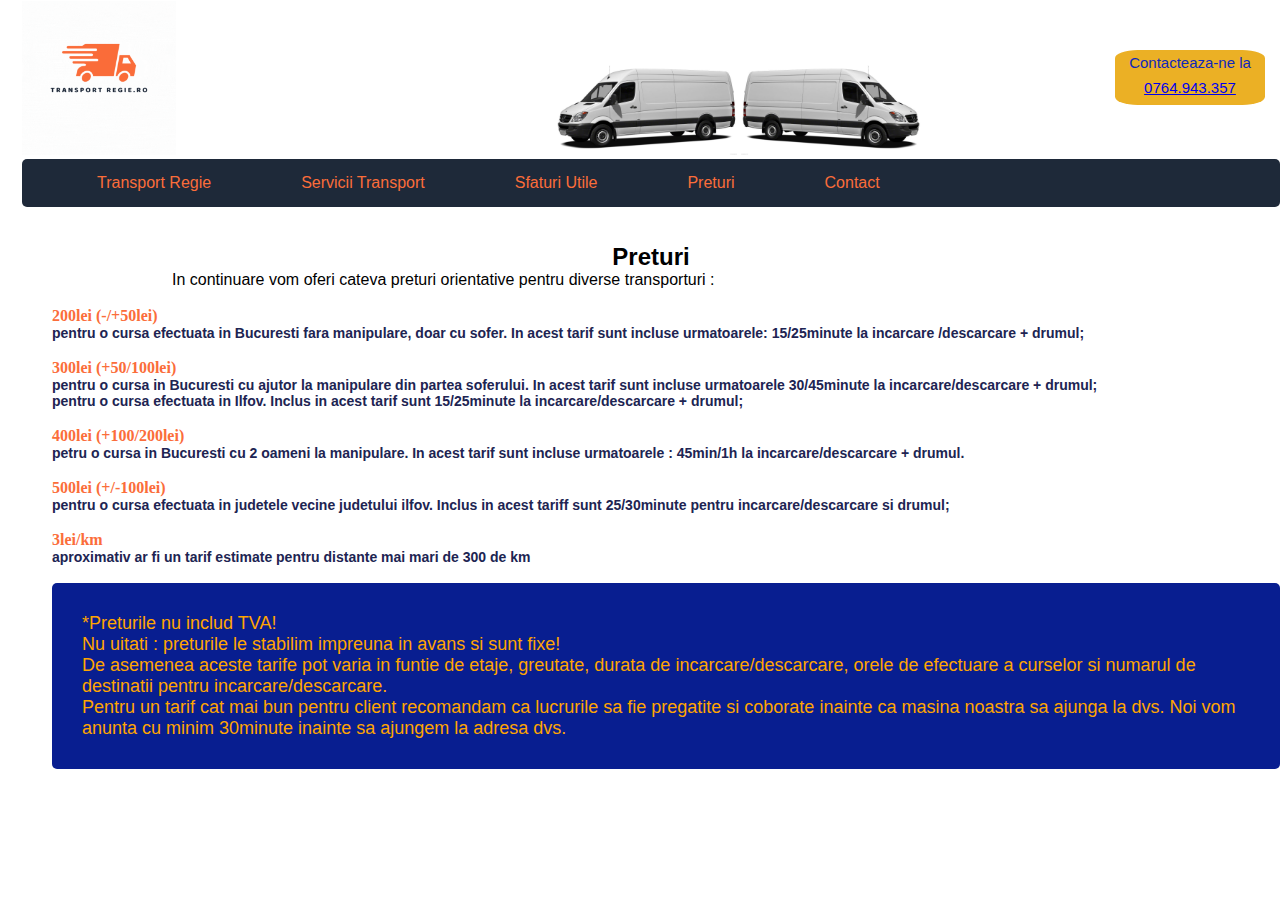
==== Preturi.html @ 84ea47cf "Create Preturi.html" ====
<!DOCTYPE html>
<html>

<head>
  <meta charset="utf-8"> 
  <meta name="viewport" content="width=device-width, initial-scale=1.0">   

  <title>Firma Specializata in Mutari</title>
  <link href="styles1.css" rel="stylesheet" type="text/css" />

</head>

<body>
  <div id="contact-bubble">Contacteaza-ne la <a class="mobil" href="tel:+0764.943.357">0764.943.357</a>
  </div>
  <!-- main section-->
  <div class="main-section"></div>
  
 
  <!--Site Logo-->
 
  <a href="index.html"><img class="logo" src="Transport regie.ro.gif"></a>
 

  <img class="img" src="Sprinter.jpg" alt="Sprinter"/>
  <img class="reverse" src="Sprinter.jpg" alt="Sprinter"/>


 <!-- Site menu-->
  
  <ul>
    <li><a href="index.html">Transport Regie</a></li>
    <li><a href="Servicii.html">Servicii Transport</a></li>
    <li><a href="SfaturiUtile.html">Sfaturi Utile</a></li>
    <li><a href="Preturi.html">Preturi</a></li>    
    <li><a href="Contact.html">Contact</a></li>
  </ul>        

<!--Main section -->
<br>

<br>
<h2 class="about">Preturi</h2>
<p class="about-text">In continuare vom oferi cateva preturi orientative pentru diverse transporturi : </p> 
<br>
<p class="color-2">200lei (-/+50lei)</p> 
<p class="text-preturi">pentru o cursa efectuata in Bucuresti fara manipulare, doar cu sofer. In acest tarif sunt incluse urmatoarele: 15/25minute la incarcare /descarcare + drumul; </p>
<br>
<p class="color-2">300lei (+50/100lei)</p> 
<p class="text-preturi">pentru o cursa in Bucuresti cu ajutor la manipulare din partea soferului. In acest tarif sunt incluse urmatoarele 30/45minute la incarcare/descarcare + drumul; </p>
<p class="text-preturi">pentru o cursa efectuata in Ilfov. Inclus in acest tarif sunt 15/25minute la incarcare/descarcare + drumul;</p>
<br>
<p class="color-2">400lei (+100/200lei)</p> 
<p class="text-preturi">petru o cursa in Bucuresti cu 2 oameni la manipulare. In acest tarif sunt incluse urmatoarele : 45min/1h la incarcare/descarcare + drumul. </p>
<br>
<p class="color-2">500lei (+/-100lei)</p> 
<p class="text-preturi">pentru o cursa efectuata in judetele vecine judetului ilfov. Inclus in acest tariff sunt 25/30minute pentru incarcare/descarcare si drumul; </p>
<br>
<p class="color-2">3lei/km</p> 
<p class="text-preturi">aproximativ ar fi un tarif estimate pentru distante mai mari de 300 de km</p>
<br>
<p class="caseta-detalii"> *Preturile nu includ TVA! <br>Nu uitati : preturile le stabilim impreuna in avans si sunt fixe! <br>De asemenea aceste tarife pot varia in funtie de etaje, greutate, durata de incarcare/descarcare, orele de efectuare a curselor si numarul de destinatii pentru incarcare/descarcare.<br> Pentru un tarif cat mai bun pentru client recomandam ca lucrurile sa fie pregatite si coborate inainte ca masina noastra sa ajunga la dvs. Noi vom anunta cu minim 30minute inainte sa ajungem la adresa dvs.</p>

</html>
---- styles1.css ----
* {
  margin: 0;
  padding: 0;
  box-sizing: border-box;
  font-family: "Poppins", sans-serif;
}

.about-text {
  margin-left: 150px;
  margin-right: 150px;
}

/*menu style  */

ul {
  background-color: #1e2939; /* grey color */
  list-style-type: none;
  padding-left: 30px;
  padding-right: 30px;
  overflow: hidden;
  border-radius: 5px;
}

li {
  float: left;
  display: inline;
}

li a {
  text-decoration: none;
  color: #fb6d3a;
  font-family: "Montserrat Alternates", sans-serif;
  padding: 15px 45px;
  display: block;
}

a:hover {
  color: white;
}

.about {
  font-family: "Montserrat Alternates", sans-serif;
  font-size: 24px;
}

body {
  margin-left: 22px;
  background: white;
  min-height: 100vh;
}

.color-2 {
  color: #fb6d3a;
  font-family: "Montserrat Alternates";
  font-weight: bold;
}

.color-1 {
  margin-left: 50px;
  color: black;
  font-family: "Montserrat Alternates", sans-serif;
  font-size: larger;
}

p {
  margin-left: 30px;
}

.text-preturi {
  font-weight: bold;
  text-align: justify;
  font-size: 14px;
  color: rgb(32, 36, 82);
}

.caseta-detalii {
  background-color: #081e90;
  box-sizing: border-box;
  color: orange;
  display: block;
  font-family: Arial;
  font-size: large;
  text-align: left;
  padding-top: 30px;
  padding-bottom: 30px;
  padding-right: 30px;
  padding-left: 30px;
  border-radius: 5px;
}

/* img */
.logo {
  margin-top: 1px;
  height: 12vw;
  width: 12vw;
  justify-content: left;
  display: inline-flex;
}

.img {
  margin-top: 1px;
  margin-left: calc(30%);
  margin-top: 1px;
  height: 7vw;
  display: inline-flex;
}

.reverse {
  transform: scaleX(-1);
  height: 7vw;
  display: inline-flex;
}

/**  text font **/
h2 {
  text-align: center;
}

/** card proprieties  **/

.card {
  background-color: #1e2939;
  border-radius: 20px;
  box-shadow: 0 0 30px rgb #1e2939;
  overflow: hidden;
}
.cards {
  display: grid;
  grid-template-columns: repeat(auto-fit, minmax(150px, 1fr));
  padding: 20px;
  grid-gap: 40px;
}

.container {
  position: relative;
  clip-path: polygon(0 0, 100% 0, 100% 85%, 0 100%);
}

.container:after {
  content: "";
  height: 100%;
  width: 100%;
  position: absolute;
  top: 0;
  left: 0;
  border-radius: 20px 20px 0 0;
  opacity: 0.6;
}

.card1 > .container:after {
  background-image: linear-gradient(135deg, #0100ec, #fb36f4);
}
.card2 > .container:after {
  background-image: linear-gradient(135deg, #2bdce3, #42ffdb);
}
.card3 > .container:after {
  background-image: linear-gradient(135deg, #ffab1d, #f8501c);
}

.details {
  padding: 20px 10px;
}
.details > h3 {
  color: white;
  font-weight: 600;
  font-size: 18px;
  margin: 10px 0 15px 0;
}
.details > h3:hover {
  color: #fb6d3a;
}
.details > p {
  color: #a0a0a0;
  font-size: 15px;
  line-height: 30px;
  font-weight: 400;
}

/** Button properties  **/

.btn {
  background-color: #1e2939;
  color: #fff;
  border: none;
  padding: 10px 20px;
  border-radius: 5px;
  font-size: 16px;
  cursor: pointer;
  transition: background-color 0.3s ease;
}

.btn:hover {
  background-color: #fb6d3a;
}
.more-button {
  display: block;
  margin-top: 10px;
  border: none;
  padding: 5px 10px;
  color: white;
}

.pic-van {
  position: fixed;
  justify-items: left;
}

/**Contact section **/

.contact {
  position: relative;
  height: fit-content;
  padding: 50px;
  display: flex;
  justify-content: center;
  align-items: center;
  flex-direction: column;
  background: url(cutii-contact.jpg);
  background-size: cover;
  border-radius: 5px;
}
.contact .content {
  max-width: 800px;
  text-align: center;
}
.contact .content h2 {
  font-size: 36px;
  font-weight: 500;
  color: black;
}
.contact .content p {
  font-weight: 300;
  color: black;
}
.container2 {
  width: 100%;
  display: flex;
  justify-content: center;
  align-items: center;
  margin-top: 30px;
}
.container .contactInfo {
  width: 50px;
  display: flex;
  flex-direction: column;
}
.container2 .contactInfo .box {
  position: relative;
  padding: 20px 0;
  display: flex;
}
.container2 .contactInfo .box .icon {
  min-width: 60px;
  height: 60px;
  background: #fff;
  display: flex;
  justify-content: center;
  align-items: center;
  border-radius: 50%;
  font-size: 22px;
}
.container2 .contactInfo .box .text {
  display: flex;
  margin-left: 20px;
  font-size: 16px;
  color: black;
  flex-direction: column;
  font-weight: 300;
}
.container2 .contactInfo .box .text h3 {
  color: #2bdcf3;
  font-weight: 500;
}
.contactForm {
  width: 60%;
  padding: 40px;
  background: #fff;
  border-radius: 5px;
}
.contactForm h2 {
  font-size: 30px;
  color: #333;
  font-weight: 500;
}
.contactForm .inputBox {
  position: relative;
  width: 100%;
  margin-top: 10px;
}
.contactForm .inputBox input,
.contactForm .inputBox textarea {
  width: 100%;
  padding: 5px 0;
  font-size: 16px;
  margin: 10px 0;
  border: none;
  border-bottom: 2px solid #333;
  outline: none;
  resize: none;
}
.contactForm .inputBox span {
  position: absolute;
  left: 0;
  padding: 5px 0;
  font-size: 16px;
  margin: 10px 0;
  pointer-events: none;
  transition: 0.5s;
  color: #666;
}
.contactForm .inputBox input:focus ~ span,
.contactForm
  .inputBox
  input:valid
  ~ span
  .contactForm
  .inputBox
  textarea:focus
  ~ span,
.contactForm .inputBox textarea:valid ~ span {
  color: #e91e63;
  font-size: 12px;
  transform: translateY(-20px);
}
.contactForm .inputBox input[type="submit"] {
  width: 100%;
  background: #00bcd4;
  color: #fff;
  border: none;
  cursor: pointer;
  padding: 10px;
  font-size: 18px;
  border-radius: 5px;
}
@media (max-width: 991px) {
  .contact {
    padding: 50px;
  }
  .container2 {
    flex-direction: column;
  }
  .container2 .contactInfo {
    margin-bottom: 40px;
  }
  .container2 .contactInfo .contactForm {
    width: 100%;
  }
}

@media (min-width: 360px) {
  nav {
    width: fit-content;
  }
}
#contact-bubble {
  position: fixed;
  z-index: 2;
  top: 50px;
  right: 15px;
  width: 150px;
  height: 55px;
  background-color: rgb(235, 176, 37);
  border-radius: 15%;
  color: #0e28bd;
  text-align: center;
  font-size: 15px;
  line-height: 25px;
  cursor: pointer;
  transition: all 0.3s ease-in-out;
}
#contact-bubble:hover {
  transform: scale(1.1);
  box-shadow: 0px 0px 10px 2px rgba(0, 0, 0, 0.3);
}
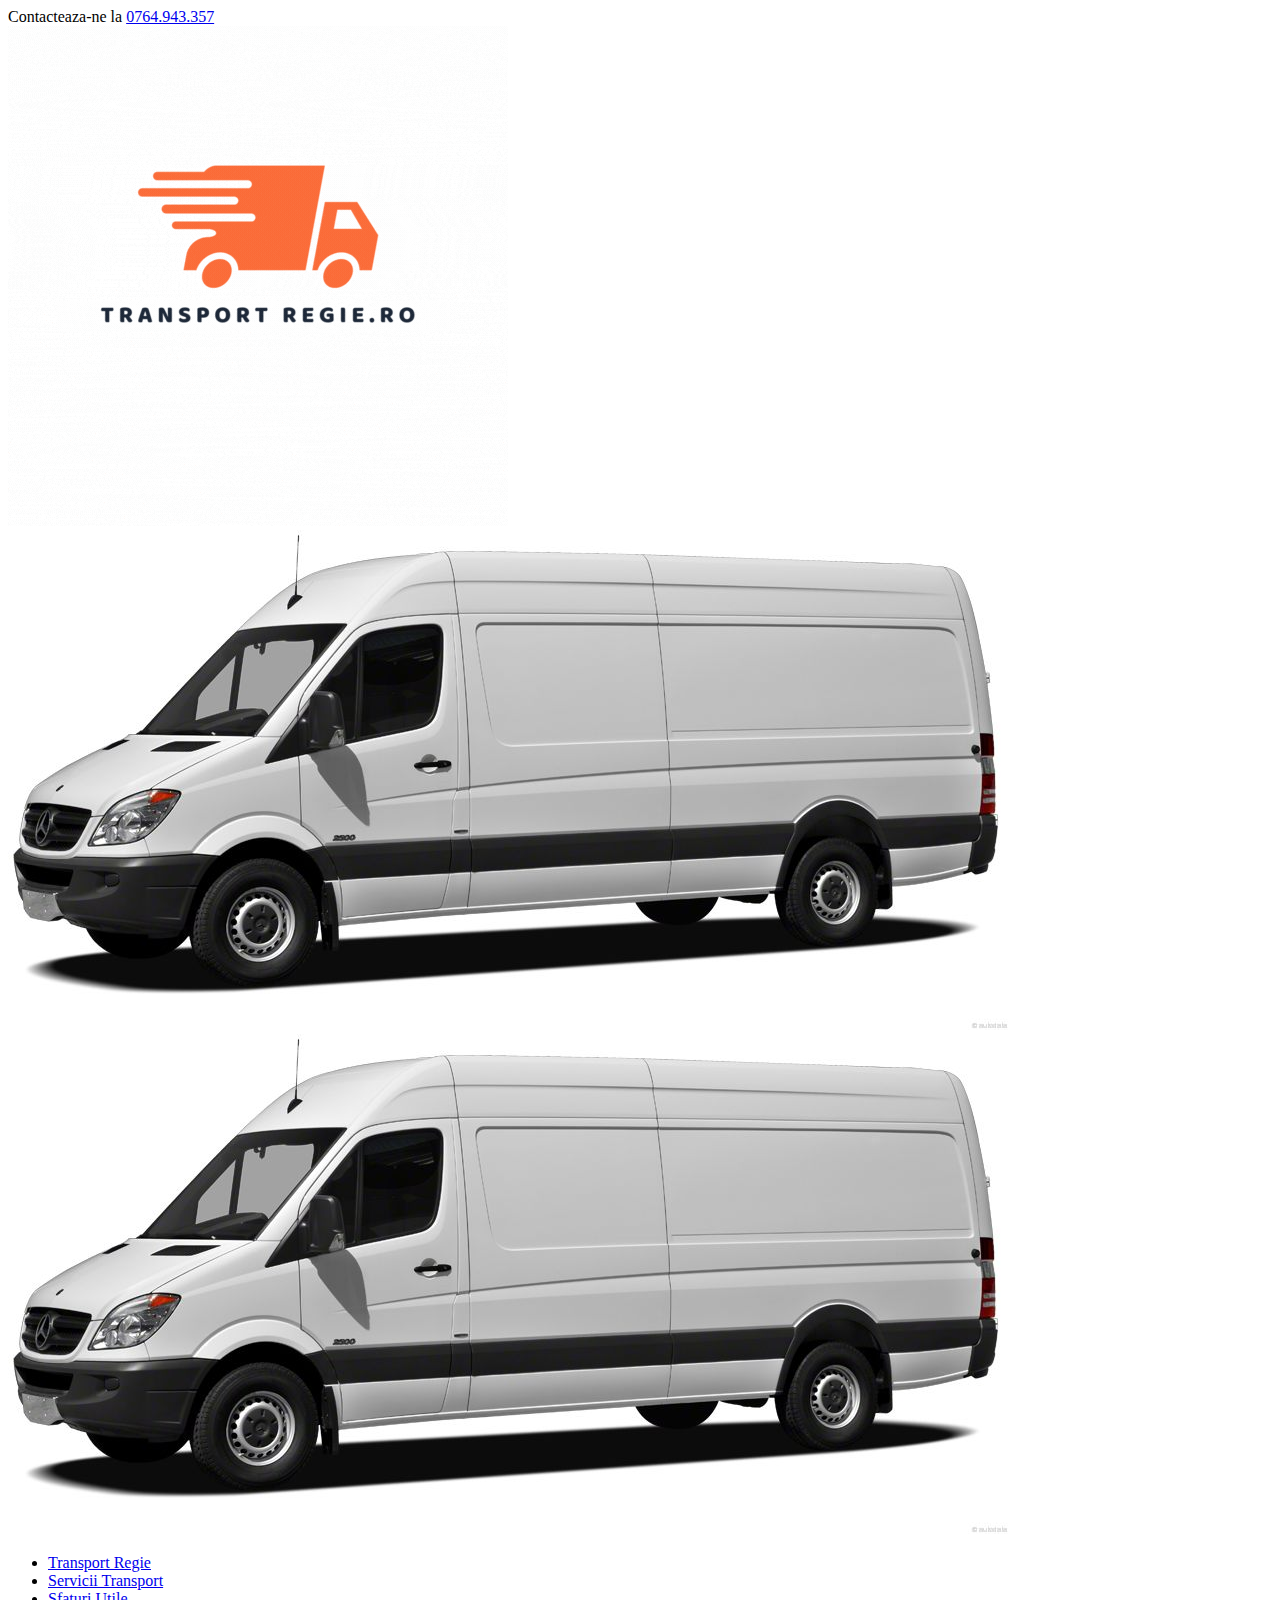
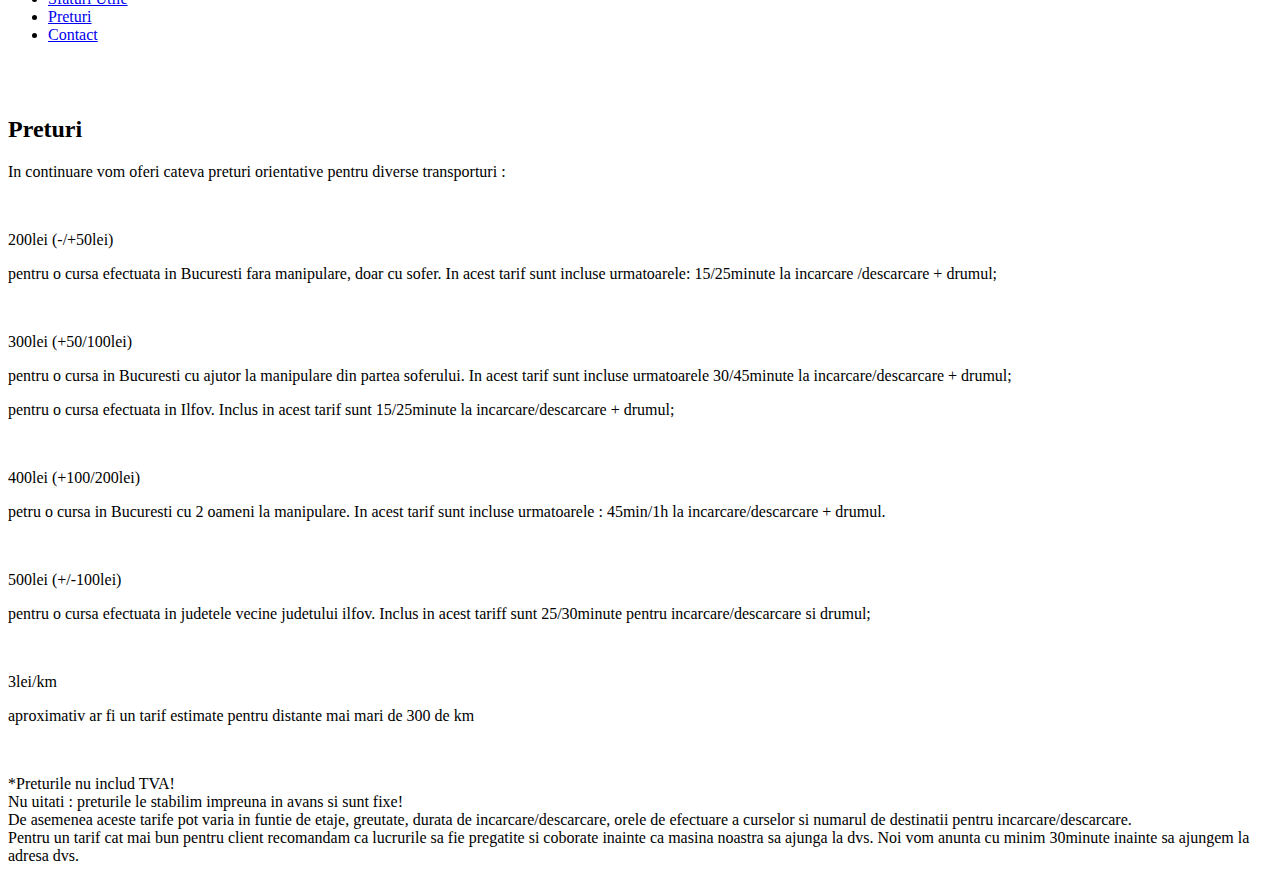
==== commit fd69b7c0: "Update Preturi.html" ====
--- a/Preturi.html
+++ b/Preturi.html
@@ -6,7 +6,7 @@
   <meta name="viewport" content="width=device-width, initial-scale=1.0">   
 
   <title>Firma Specializata in Mutari</title>
-  <link href="styles1.css" rel="stylesheet" type="text/css" />
+  <link href="styles.css" rel="stylesheet" type="text/css" />
 
 </head>
 
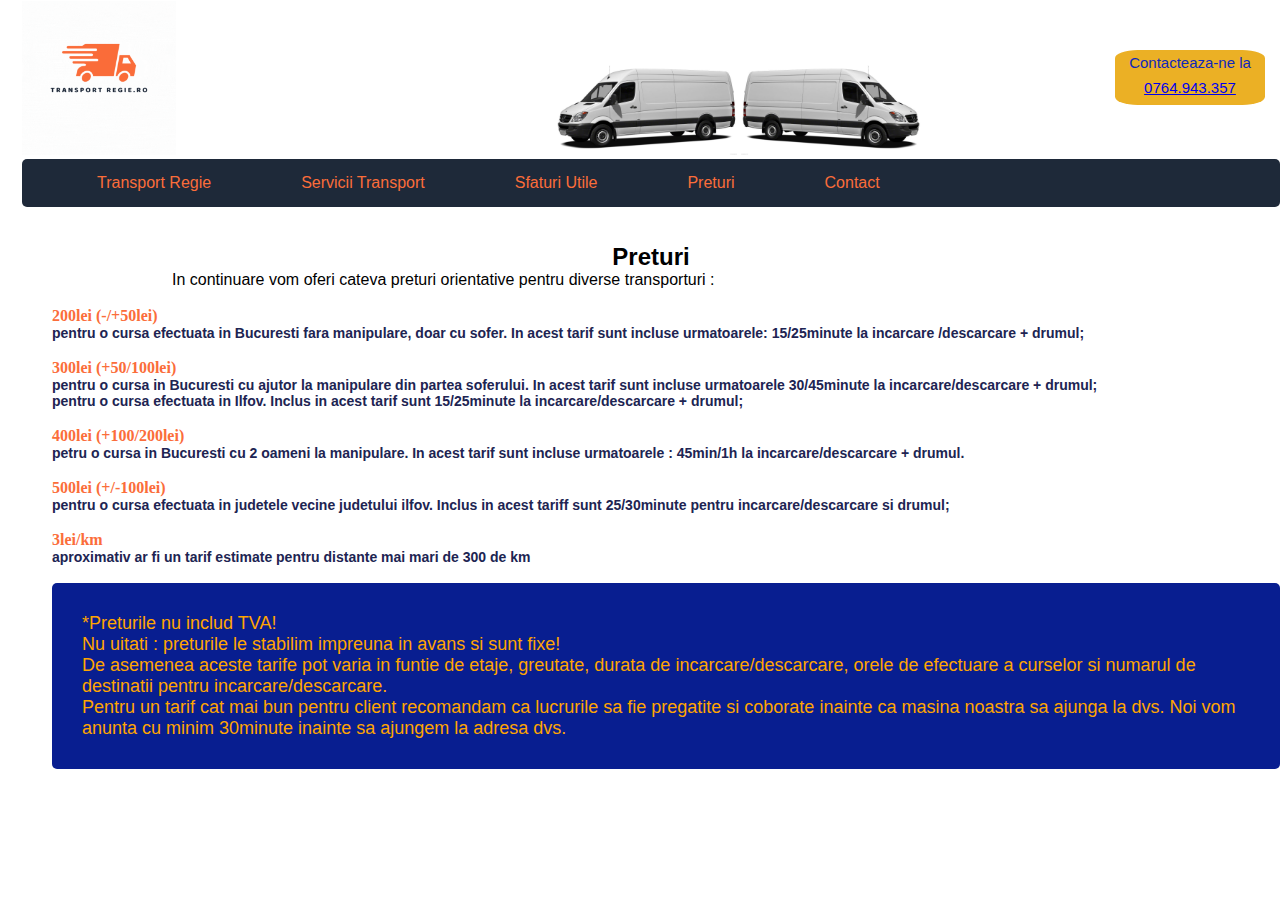
==== commit e860493d: "Update Preturi.html" ====
--- a/Preturi.html
+++ b/Preturi.html
@@ -6,7 +6,7 @@
   <meta name="viewport" content="width=device-width, initial-scale=1.0">   
 
   <title>Firma Specializata in Mutari</title>
-  <link href="styles.css" rel="stylesheet" type="text/css" />
+  <link href="styles1.css" rel="stylesheet" type="text/css" />
 
 </head>
 
--- a/styles1.css
+++ b/styles1.css
@@ -0,0 +1,374 @@
+* {
+  margin: 0;
+  padding: 0;
+  box-sizing: border-box;
+  font-family: "Poppins", sans-serif;
+}
+
+.about-text {
+  margin-left: 150px;
+  margin-right: 150px;
+}
+
+/*menu style  */
+
+ul {
+  background-color: #1e2939; /* grey color */
+  list-style-type: none;
+  padding-left: 30px;
+  padding-right: 30px;
+  overflow: hidden;
+  border-radius: 5px;
+}
+
+li {
+  float: left;
+  display: inline;
+}
+
+li a {
+  text-decoration: none;
+  color: #fb6d3a;
+  font-family: "Montserrat Alternates", sans-serif;
+  padding: 15px 45px;
+  display: block;
+}
+
+a:hover {
+  color: white;
+}
+
+.about {
+  font-family: "Montserrat Alternates", sans-serif;
+  font-size: 24px;
+}
+
+body {
+  margin-left: 22px;
+  background: white;
+  min-height: 100vh;
+}
+
+.color-2 {
+  color: #fb6d3a;
+  font-family: "Montserrat Alternates";
+  font-weight: bold;
+}
+
+.color-1 {
+  margin-left: 50px;
+  color: black;
+  font-family: "Montserrat Alternates", sans-serif;
+  font-size: larger;
+}
+
+p {
+  margin-left: 30px;
+}
+
+.text-preturi {
+  font-weight: bold;
+  text-align: justify;
+  font-size: 14px;
+  color: rgb(32, 36, 82);
+}
+
+.caseta-detalii {
+  background-color: #081e90;
+  box-sizing: border-box;
+  color: orange;
+  display: block;
+  font-family: Arial;
+  font-size: large;
+  text-align: left;
+  padding-top: 30px;
+  padding-bottom: 30px;
+  padding-right: 30px;
+  padding-left: 30px;
+  border-radius: 5px;
+}
+
+/* img */
+.logo {
+  margin-top: 1px;
+  height: 12vw;
+  width: 12vw;
+  justify-content: left;
+  display: inline-flex;
+}
+
+.img {
+  margin-top: 1px;
+  margin-left: calc(30%);
+  margin-top: 1px;
+  height: 7vw;
+  display: inline-flex;
+}
+
+.reverse {
+  transform: scaleX(-1);
+  height: 7vw;
+  display: inline-flex;
+}
+
+/**  text font **/
+h2 {
+  text-align: center;
+}
+
+/** card proprieties  **/
+
+.card {
+  background-color: #1e2939;
+  border-radius: 20px;
+  box-shadow: 0 0 30px rgb #1e2939;
+  overflow: hidden;
+}
+.cards {
+  display: grid;
+  grid-template-columns: repeat(auto-fit, minmax(150px, 1fr));
+  padding: 20px;
+  grid-gap: 40px;
+}
+
+.container {
+  position: relative;
+  clip-path: polygon(0 0, 100% 0, 100% 85%, 0 100%);
+}
+
+.container:after {
+  content: "";
+  height: 100%;
+  width: 100%;
+  position: absolute;
+  top: 0;
+  left: 0;
+  border-radius: 20px 20px 0 0;
+  opacity: 0.6;
+}
+
+.card1 > .container:after {
+  background-image: linear-gradient(135deg, #0100ec, #fb36f4);
+}
+.card2 > .container:after {
+  background-image: linear-gradient(135deg, #2bdce3, #42ffdb);
+}
+.card3 > .container:after {
+  background-image: linear-gradient(135deg, #ffab1d, #f8501c);
+}
+
+.details {
+  padding: 20px 10px;
+}
+.details > h3 {
+  color: white;
+  font-weight: 600;
+  font-size: 18px;
+  margin: 10px 0 15px 0;
+}
+.details > h3:hover {
+  color: #fb6d3a;
+}
+.details > p {
+  color: #a0a0a0;
+  font-size: 15px;
+  line-height: 30px;
+  font-weight: 400;
+}
+
+/** Button properties  **/
+
+.btn {
+  background-color: #1e2939;
+  color: #fff;
+  border: none;
+  padding: 10px 20px;
+  border-radius: 5px;
+  font-size: 16px;
+  cursor: pointer;
+  transition: background-color 0.3s ease;
+}
+
+.btn:hover {
+  background-color: #fb6d3a;
+}
+.more-button {
+  display: block;
+  margin-top: 10px;
+  border: none;
+  padding: 5px 10px;
+  color: white;
+}
+
+.pic-van {
+  position: fixed;
+  justify-items: left;
+}
+
+/**Contact section **/
+
+.contact {
+  position: relative;
+  height: fit-content;
+  padding: 50px;
+  display: flex;
+  justify-content: center;
+  align-items: center;
+  flex-direction: column;
+  background: url(cutii-contact.jpg);
+  background-size: cover;
+  border-radius: 5px;
+}
+.contact .content {
+  max-width: 800px;
+  text-align: center;
+}
+.contact .content h2 {
+  font-size: 36px;
+  font-weight: 500;
+  color: black;
+}
+.contact .content p {
+  font-weight: 300;
+  color: black;
+}
+.container2 {
+  width: 100%;
+  display: flex;
+  justify-content: center;
+  align-items: center;
+  margin-top: 30px;
+}
+.container .contactInfo {
+  width: 50px;
+  display: flex;
+  flex-direction: column;
+}
+.container2 .contactInfo .box {
+  position: relative;
+  padding: 20px 0;
+  display: flex;
+}
+.container2 .contactInfo .box .icon {
+  min-width: 60px;
+  height: 60px;
+  background: #fff;
+  display: flex;
+  justify-content: center;
+  align-items: center;
+  border-radius: 50%;
+  font-size: 22px;
+}
+.container2 .contactInfo .box .text {
+  display: flex;
+  margin-left: 20px;
+  font-size: 16px;
+  color: black;
+  flex-direction: column;
+  font-weight: 300;
+}
+.container2 .contactInfo .box .text h3 {
+  color: #2bdcf3;
+  font-weight: 500;
+}
+.contactForm {
+  width: 60%;
+  padding: 40px;
+  background: #fff;
+  border-radius: 5px;
+}
+.contactForm h2 {
+  font-size: 30px;
+  color: #333;
+  font-weight: 500;
+}
+.contactForm .inputBox {
+  position: relative;
+  width: 100%;
+  margin-top: 10px;
+}
+.contactForm .inputBox input,
+.contactForm .inputBox textarea {
+  width: 100%;
+  padding: 5px 0;
+  font-size: 16px;
+  margin: 10px 0;
+  border: none;
+  border-bottom: 2px solid #333;
+  outline: none;
+  resize: none;
+}
+.contactForm .inputBox span {
+  position: absolute;
+  left: 0;
+  padding: 5px 0;
+  font-size: 16px;
+  margin: 10px 0;
+  pointer-events: none;
+  transition: 0.5s;
+  color: #666;
+}
+.contactForm .inputBox input:focus ~ span,
+.contactForm
+  .inputBox
+  input:valid
+  ~ span
+  .contactForm
+  .inputBox
+  textarea:focus
+  ~ span,
+.contactForm .inputBox textarea:valid ~ span {
+  color: #e91e63;
+  font-size: 12px;
+  transform: translateY(-20px);
+}
+.contactForm .inputBox input[type="submit"] {
+  width: 100%;
+  background: #00bcd4;
+  color: #fff;
+  border: none;
+  cursor: pointer;
+  padding: 10px;
+  font-size: 18px;
+  border-radius: 5px;
+}
+@media (max-width: 991px) {
+  .contact {
+    padding: 50px;
+  }
+  .container2 {
+    flex-direction: column;
+  }
+  .container2 .contactInfo {
+    margin-bottom: 40px;
+  }
+  .container2 .contactInfo .contactForm {
+    width: 100%;
+  }
+}
+
+@media (min-width: 360px) {
+  nav {
+    width: fit-content;
+  }
+}
+#contact-bubble {
+  position: fixed;
+  z-index: 2;
+  top: 50px;
+  right: 15px;
+  width: 150px;
+  height: 55px;
+  background-color: rgb(235, 176, 37);
+  border-radius: 15%;
+  color: #0e28bd;
+  text-align: center;
+  font-size: 15px;
+  line-height: 25px;
+  cursor: pointer;
+  transition: all 0.3s ease-in-out;
+}
+#contact-bubble:hover {
+  transform: scale(1.1);
+  box-shadow: 0px 0px 10px 2px rgba(0, 0, 0, 0.3);
+}
